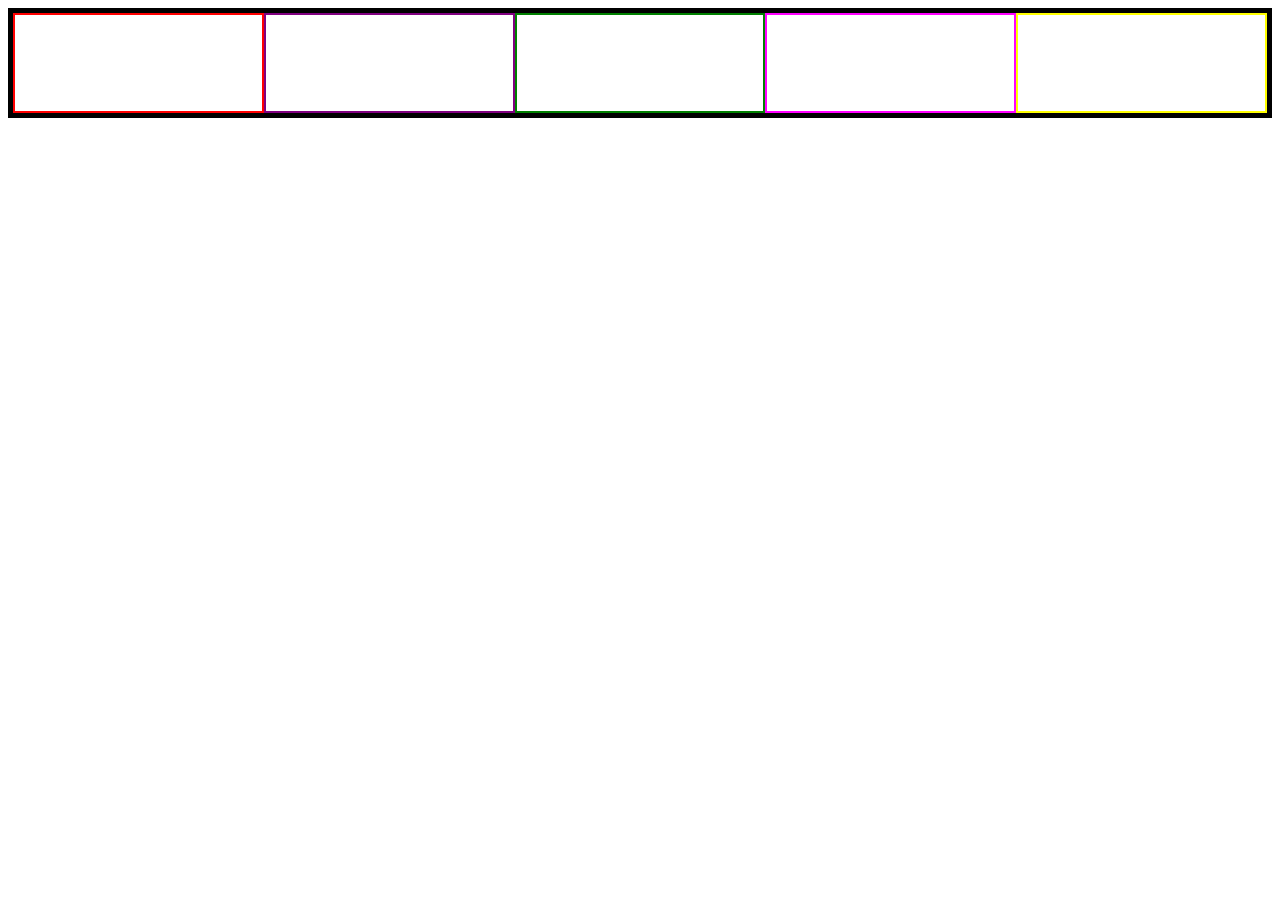
==== index.html @ 77fee13e "added some setup code to start" ====
<!DOCTYPE html>
<html>

    <head>
        <title>CSS Grid Practice</title>
        <link rel="stylesheet" href="styles.css">
    </head>

    <body>
        <div id="grid-container">
            <div id="red"></div>
            <div id="purple"></div>
            <div id="green"></div>
            <div id="magenta"></div>
            <div id="yellow"></div>
        </div>
    </body>

</html>
---- styles.css ----
#grid-container {
    display: grid;
    border: 5px solid black;
    grid-template-columns: repeat(auto-fit, minmax(100px, 1fr));
    grid-auto-rows: 100px;
}

#red {
    border: 2px solid red;
}

#purple {
    border: 2px solid purple;
}

#green {
    border: 2px solid green;
}

#magenta {
    border: 2px solid magenta;
}

#yellow {
    border: 2px solid yellow;
}
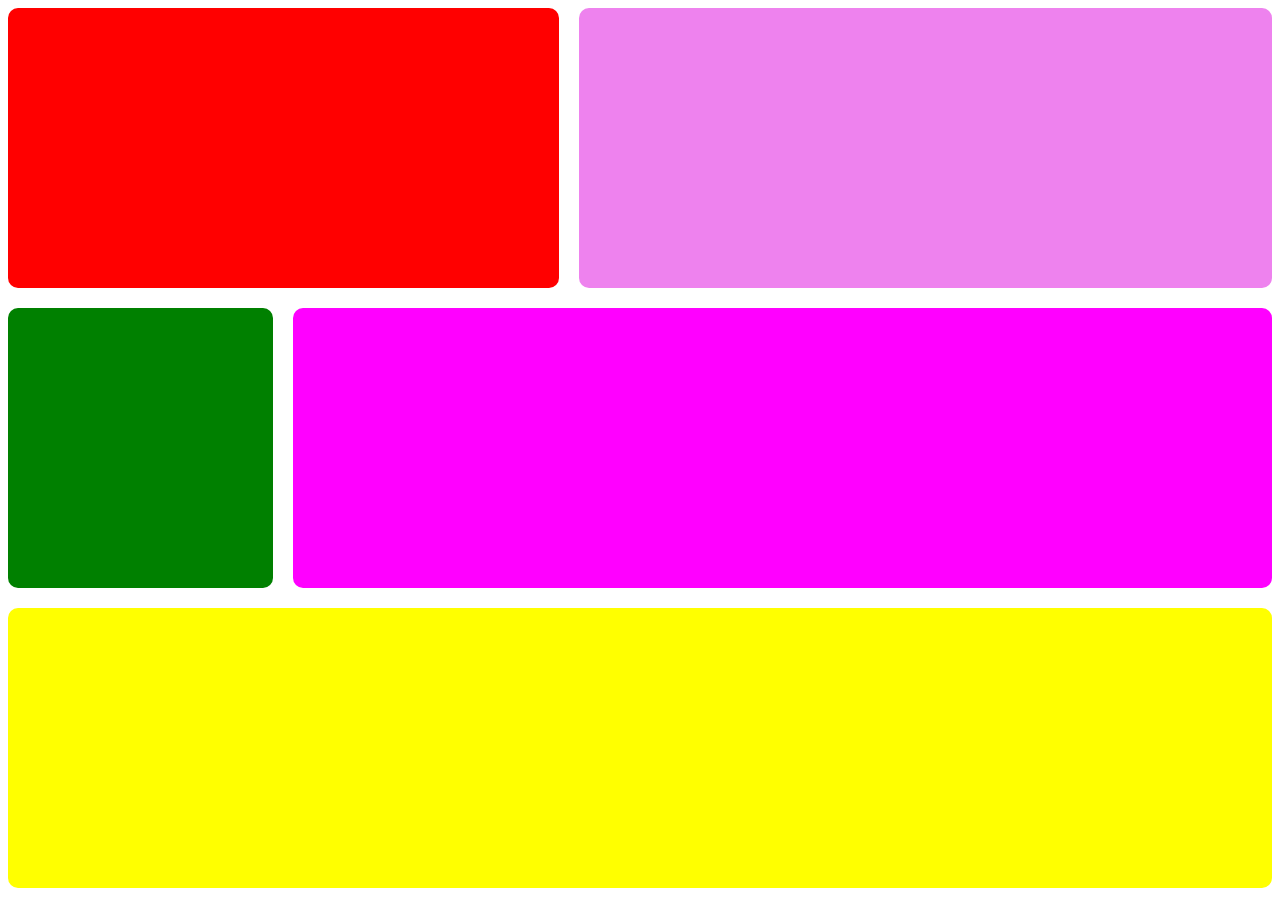
==== commit f99758c4: "completed part one" ====
--- a/index.html
+++ b/index.html
@@ -9,7 +9,7 @@
     <body>
         <div id="grid-container">
             <div id="red"></div>
-            <div id="purple"></div>
+            <div id="violet"></div>
             <div id="green"></div>
             <div id="magenta"></div>
             <div id="yellow"></div>
--- a/styles.css
+++ b/styles.css
@@ -1,26 +1,36 @@
 #grid-container {
     display: grid;
-    border: 5px solid black;
-    grid-template-columns: repeat(auto-fit, minmax(100px, 1fr));
-    grid-auto-rows: 100px;
+    grid-template-columns: repeat(auto-fit, minmax(auto-fit, 1fr));
+    grid-auto-rows: 280px;
+    grid-gap: 20px;
 }
 
 #red {
-    border: 2px solid red;
+    background-color: red;
+    grid-column: 1 / 5;
+    border-radius: 10px;
 }
 
-#purple {
-    border: 2px solid purple;
+#violet {
+    background-color: violet;
+    grid-column: 5 / 10;
+    border-radius: 10px;
 }
 
 #green {
-    border: 2px solid green;
+    background-color: green;
+    grid-column: 1 / 3;
+    border-radius: 10px;
 }
 
 #magenta {
-    border: 2px solid magenta;
+    background-color: magenta;
+    grid-column: 3 / 10;
+    border-radius: 10px;
 }
 
 #yellow {
-    border: 2px solid yellow;
+    background-color: yellow;
+    grid-column: 1 / 10;
+    border-radius: 10px;
 }
